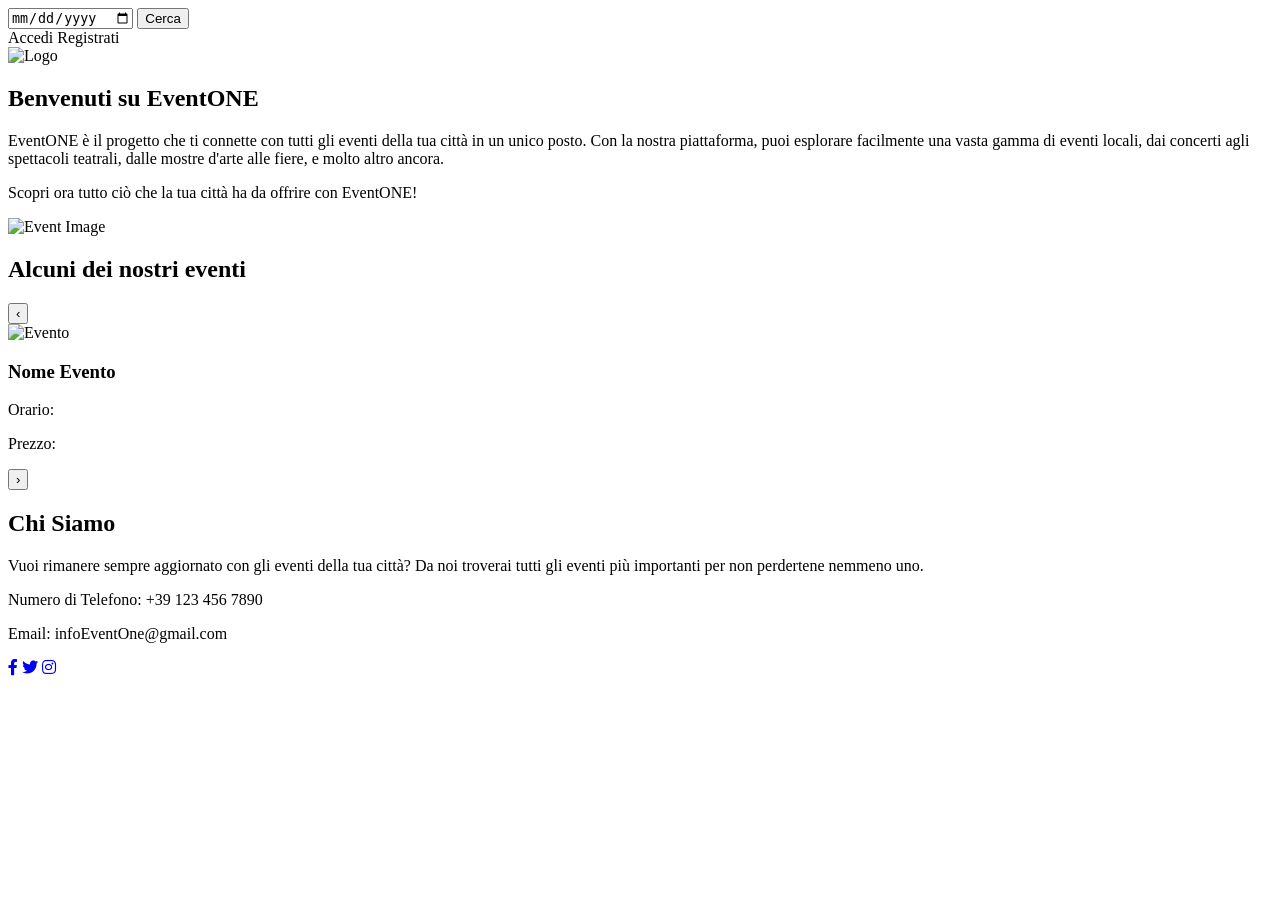
==== src/main/resources/templates/index.html @ 5a83fbff "presentazione colloquio" ====
<!DOCTYPE html>
<html lang="it" xmlns:th="http://www.thymeleaf.org">
  <head>
    <meta charset="UTF-8" />
    <meta name="viewport" content="width=device-width, initial-scale=1.0" />
    <title>Eventi - Home</title>
    <link
      rel="stylesheet"
      href="https://cdnjs.cloudflare.com/ajax/libs/font-awesome/5.15.4/css/all.min.css"
    />
    <link rel="stylesheet" href="/css/index.css" />
  </head>
  <body>
    <div class="container">
      <!-- Navbar -->
      <nav class="navbar">
        <div class="navbar-container">
          <div class="navbar-right">
            <form action="/eventi/search" method="get" class="d-flex">
              <input
                type="date"
                name="giorno"
                class="form-control me-2"
                placeholder="Cerca per data"
              />
              <button type="submit" class="btn btn-outline-success">
                Cerca
              </button>
            </form>
            <a th:href="@{/loginpage}" class="login-btn">Accedi</a>
            <a th:href="@{/register}" class="register-btn">Registrati</a>
          </div>
        </div>
      </nav>

      <img src="/images/EventOnelogo.png" alt="Logo" class="logo" />
      <!-- Descrizione -->
      <header class="description-container">
        <div class="description-content">
          <div class="description-card">
            <h2>Benvenuti su EventONE</h2>
            <p>
              EventONE è il progetto che ti connette con tutti gli eventi della
              tua città in un unico posto. Con la nostra piattaforma, puoi
              esplorare facilmente una vasta gamma di eventi locali, dai
              concerti agli spettacoli teatrali, dalle mostre d'arte alle fiere,
              e molto altro ancora.
            </p>
            <p>
              Scopri ora tutto ciò che la tua città ha da offrire con EventONE!
            </p>
          </div>
          <div class="description-image-card">
            <img src="/images/Pesaro2024.png" alt="Event Image" />
          </div>
        </div>
      </header>

      <!-- Carosello Eventi -->
      <section class="events-section">
        <h2>Alcuni dei nostri eventi</h2>
        <div class="scroll-container">
          <button id="scroll-left" class="scroll-btn">‹</button>
          <div class="event-cards">
            <!-- Iterazione degli eventi dal modello -->
            <div th:each="evento : ${eventi}" class="card">
              <img th:src="@{${evento.immagineUrl}}" alt="Evento" />
              <h3 th:text="${evento.nome}">Nome Evento</h3>
              <p class="event-date" th:text="'Data: ' + ${#dates.format(evento.giorno, 'dd/MM/yyyy')}"></p>

              </p>
              <p class="event-time" th:text="'Orario: ' + ${evento.orario}">
                Orario:
              </p>
              <p class="event-price" th:text="'Prezzo: €' + ${evento.prezzo}">
                Prezzo:
              </p>
             
            </div>
          </div>
          <button id="scroll-right" class="scroll-btn">›</button>
        </div>
      </section>

      <!-- Chi Siamo -->
      <div class="about-us">
        <h2>Chi Siamo</h2>
        <p>
          Vuoi rimanere sempre aggiornato con gli eventi della tua città? Da noi
          troverai tutti gli eventi più importanti per non perdertene nemmeno
          uno.
        </p>
        <p>Numero di Telefono: +39 123 456 7890</p>
        <p>Email: infoEventOne@gmail.com</p>
        <div class="social-buttons">
          <a href="https://facebook.com" class="social-btn"
            ><i class="fab fa-facebook-f"></i
          ></a>
          <a href="https://twitter.com" class="social-btn"
            ><i class="fab fa-twitter"></i
          ></a>
          <a href="https://instagram.com" class="social-btn"
            ><i class="fab fa-instagram"></i
          ></a>
        </div>
      </div>
    </div>
    <script src="index.js"></script>
  </body>
</html>
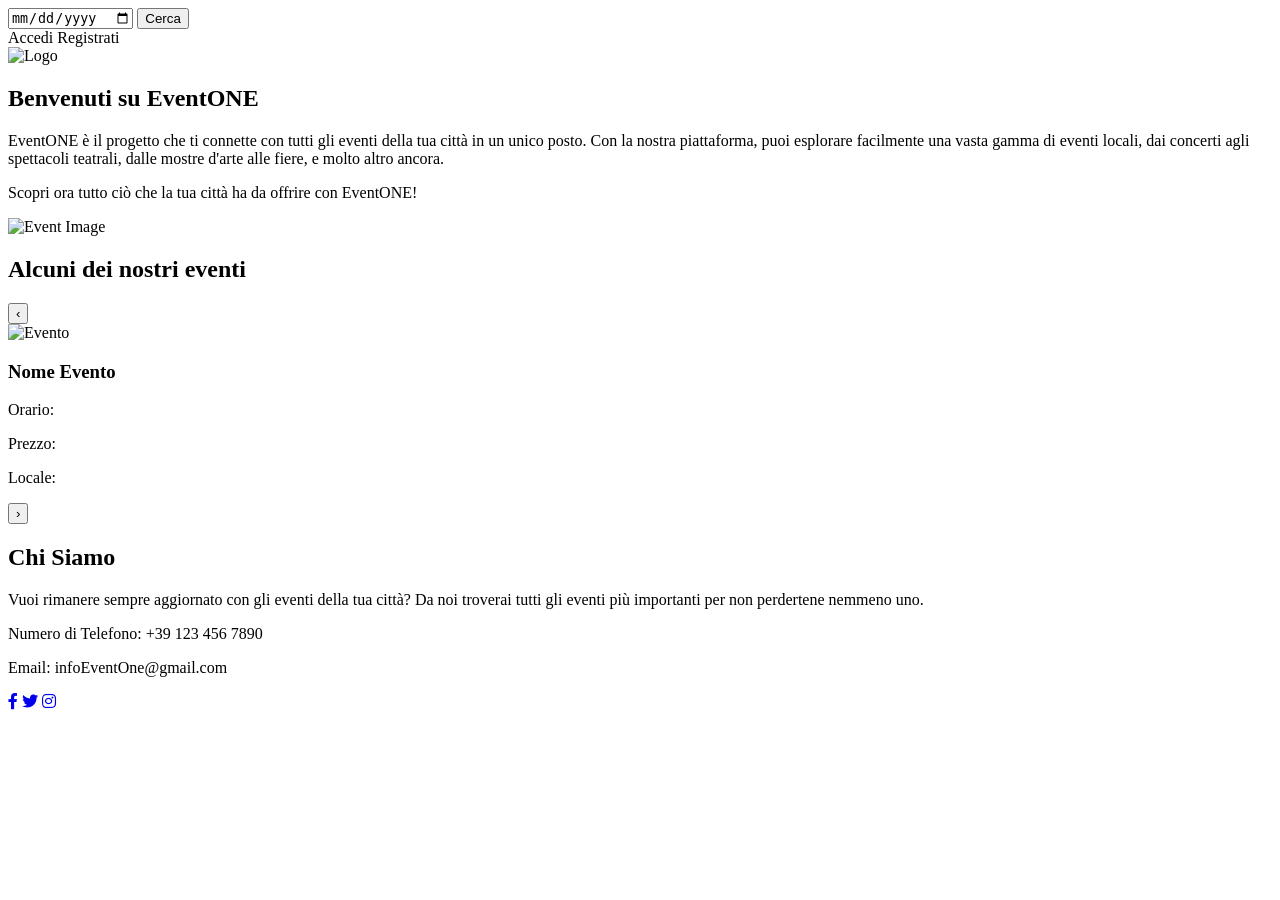
==== commit 373823d3: "Corretto bug nell'eliminazione degli eventi" ====
--- a/src/main/resources/templates/index.html
+++ b/src/main/resources/templates/index.html
@@ -69,12 +69,15 @@
               <p class="event-date" th:text="'Data: ' + ${#dates.format(evento.giorno, 'dd/MM/yyyy')}"></p>
 
               </p>
+            
               <p class="event-time" th:text="'Orario: ' + ${evento.orario}">
                 Orario:
               </p>
               <p class="event-price" th:text="'Prezzo: €' + ${evento.prezzo}">
                 Prezzo:
               </p>
+              <p class="event-locale" th:text="'Locale: ' + ${evento.locale.nome}">Locale:</p>
+
              
             </div>
           </div>
